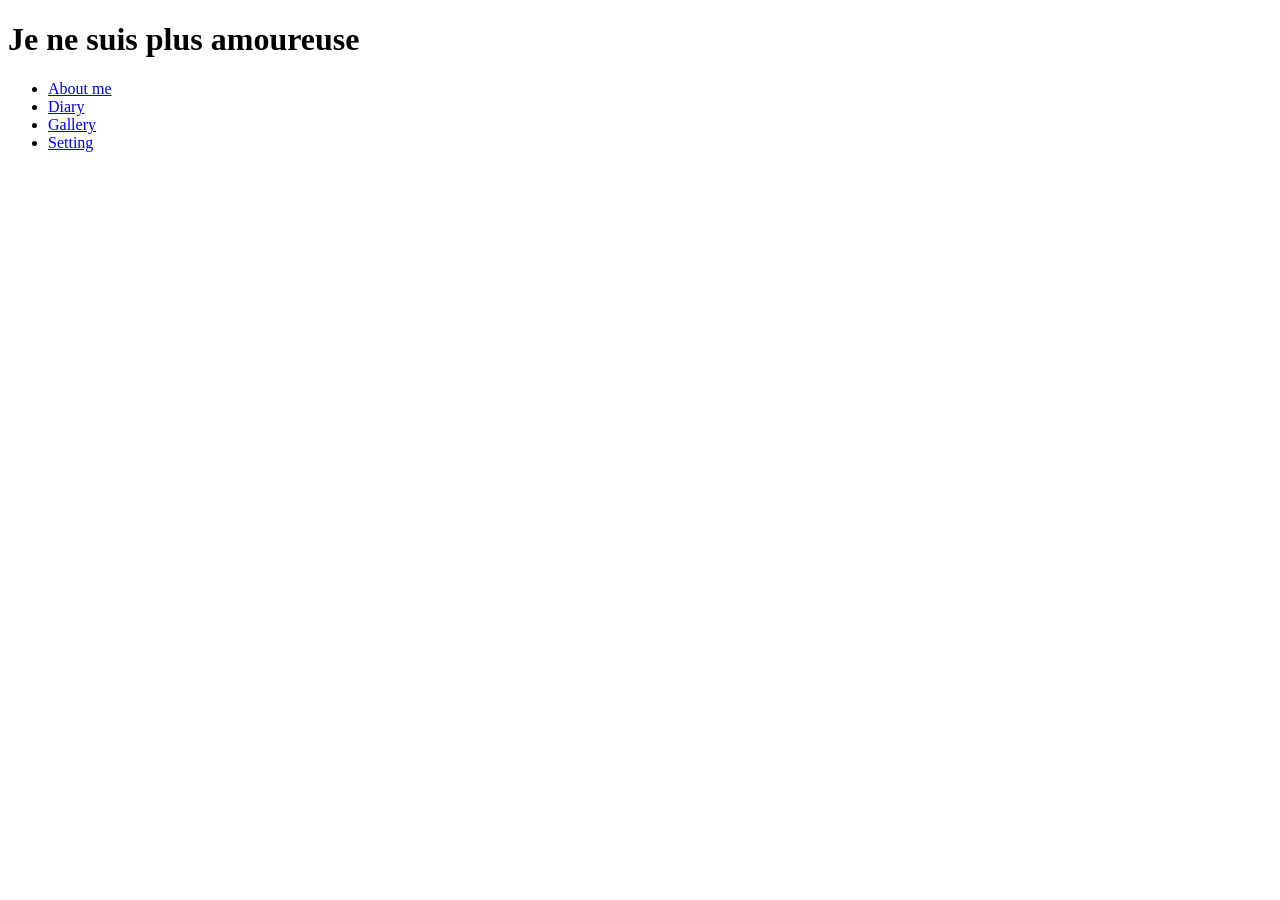
==== index.html @ 838db8a1 "Jenesuisplusamoureuse" ====
<!DOCTYPE html>
<html>
  <head>
    <meta charset="UTF-8">
    <meta name="viewport" content="width=device-width, initial-scale=1.0">
    <title>Je ne suis plus amoureuse</title>
    <link href="style.css" rel="stylesheet" type="text/css" media="all">
  </head>

  <body>
    
    <h1>Je ne suis plus amoureuse</h1>

    <ul>
        <li><a href="aboutMe.html">About me</a></li>
        <li><a href="diary.html">Diary</a></li>
        <li><a href="gallery.html">Gallery</a></li>
        <li><a href="setting.html">Setting</a></li>
    </ul>
  </body>


  <script src="script.js"></script>
</html>
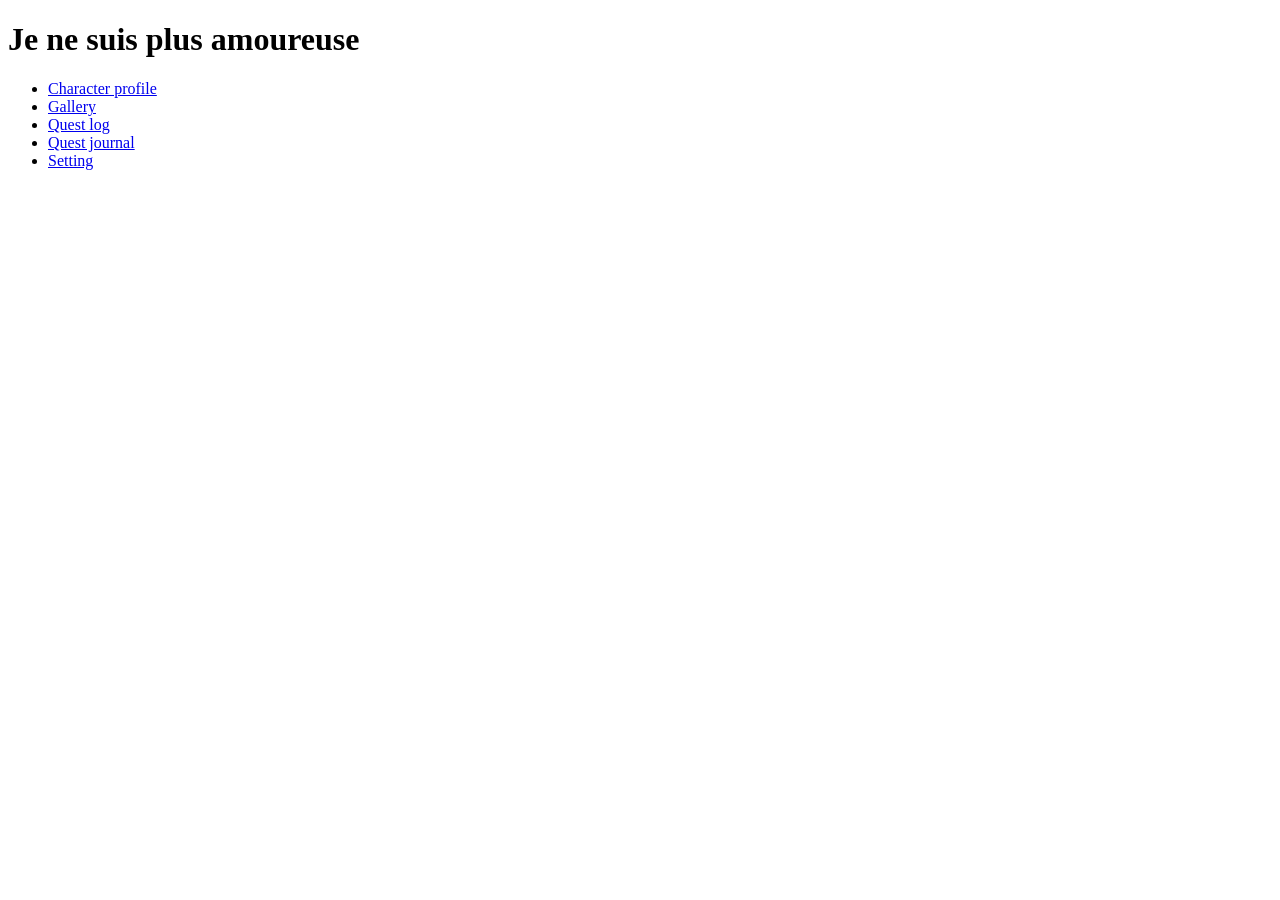
==== commit 8943d8e4: "Update index.html" ====
--- a/index.html
+++ b/index.html
@@ -12,9 +12,10 @@
     <h1>Je ne suis plus amoureuse</h1>
 
     <ul>
-        <li><a href="aboutMe.html">About me</a></li>
-        <li><a href="diary.html">Diary</a></li>
+        <li><a href="characterProfile.html">Character profile</a></li>
         <li><a href="gallery.html">Gallery</a></li>
+        <li><a href="questLog.html">Quest log</a></li>
+        <li><a href="questJournal.html">Quest journal</a></li>
         <li><a href="setting.html">Setting</a></li>
     </ul>
   </body>
